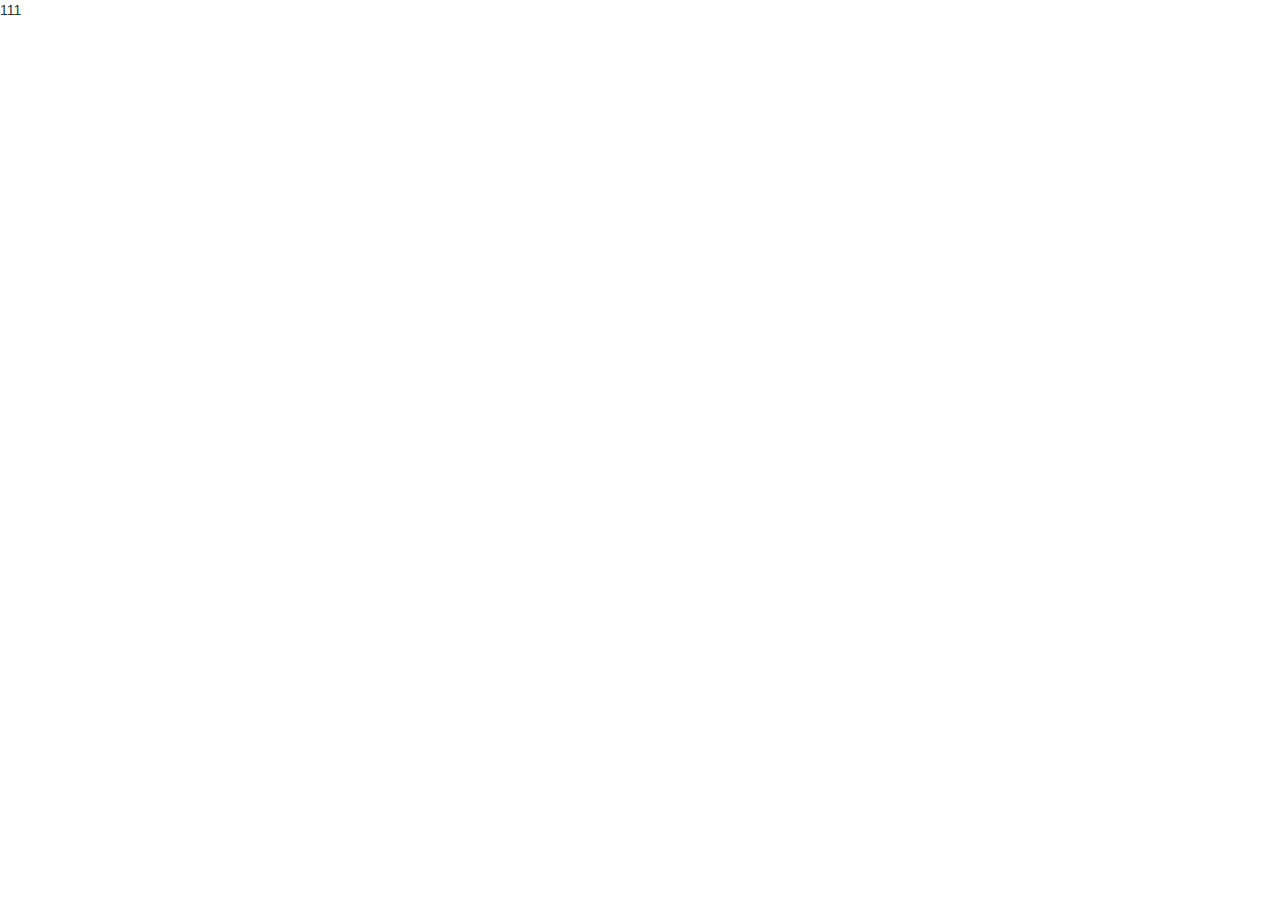
==== 后台运营页/index.html @ 25d99095 "第一次提交官方商城页面" ====
<!DOCTYPE html>
<html>
<head>
      <meta charset="utf-8">
      <meta http-equiv="X-UA-Compatible" content="IE=edge">
      <meta name="viewport" content="width=device-width, user-scalable=no, initial-scale=1.0" />
      <link rel="shortcut icon" href="">
      <link rel="stylesheet" type="text/css" href="css/common.css">
       <link rel="stylesheet" type="text/css" href="libs/bootstrap/css/bootstrap.css">
      <link rel="stylesheet" type="text/css" href="css/index.css">
      <title>后台运营页面</title>
</head>
<body>
111









<script src="libs/bootstrap/js/bootstrap.js" type="text/javascript">
</script>
<script src="js/index.js" type="text/javascript">
</script>
</body>
</html>
---- 后台运营页/css/common.css ----
/*存在一些通用的样式*/
/*css的初始化 B*/
html, body, ul, li, p, h1, h2, h3, form, img{
	margin: 0;
	padding: 0;
}
img{
	border: none;
}

ul{
	list-style:none;
}

a{
	text-decoration: none;
}
a:hover{
	text-decoration: none;
}
input{
	padding-top: 0px;
	padding-bottom: 0px;
}
body{
	background: #fff;
	font: normal normal 12px "宋体";
}
h1, h2, h3{
	font-weight: normal;
	font-size: 12px;
}
input{
	outline: none;/*去掉获得焦点时的外边框*/
}
/*css的初始化 E*/
/*css的通用样式 B*/
.fl{
	float: left;
}
.fr{
	float: right;
}
.clearfix:after{
	content: "";
	height: 0px;
	line-height: 0px;
	display: block;
	visibility: hidden;
	clear: both;
}
/*css的通用样式 E*/
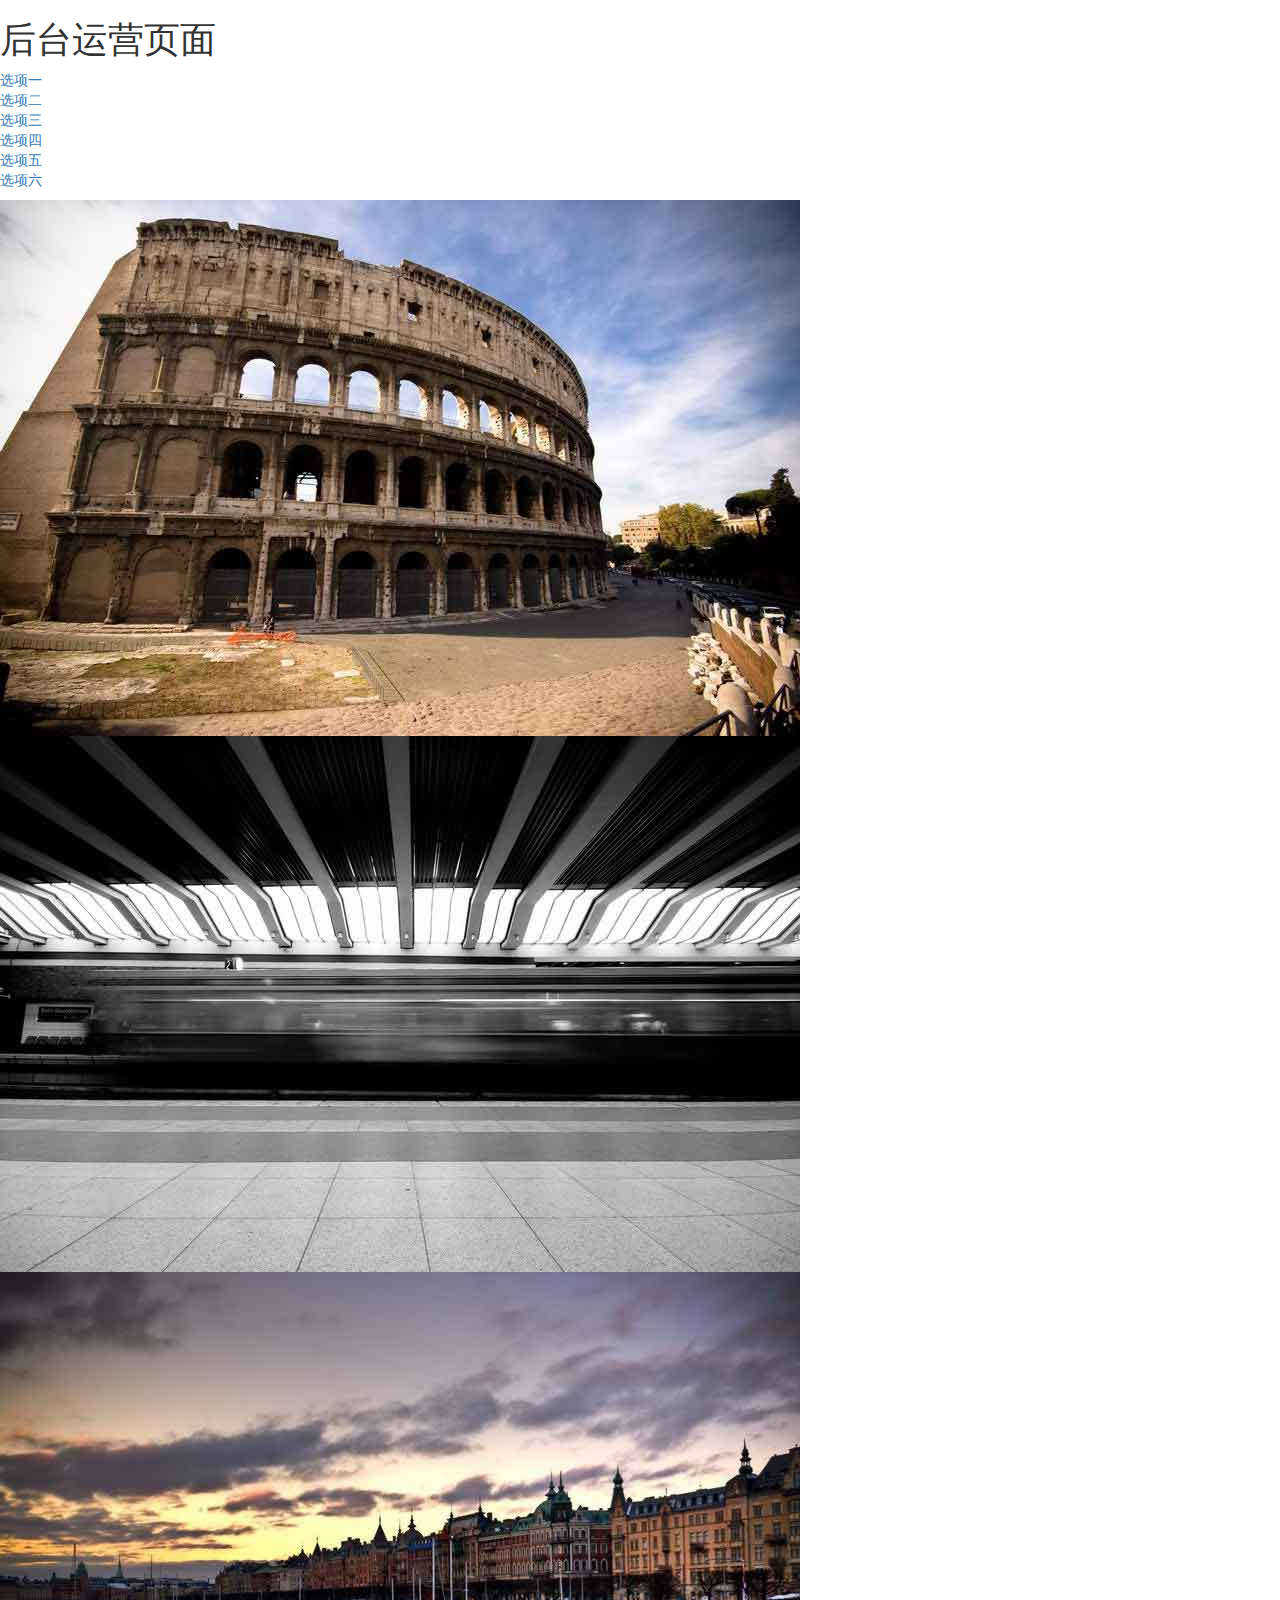
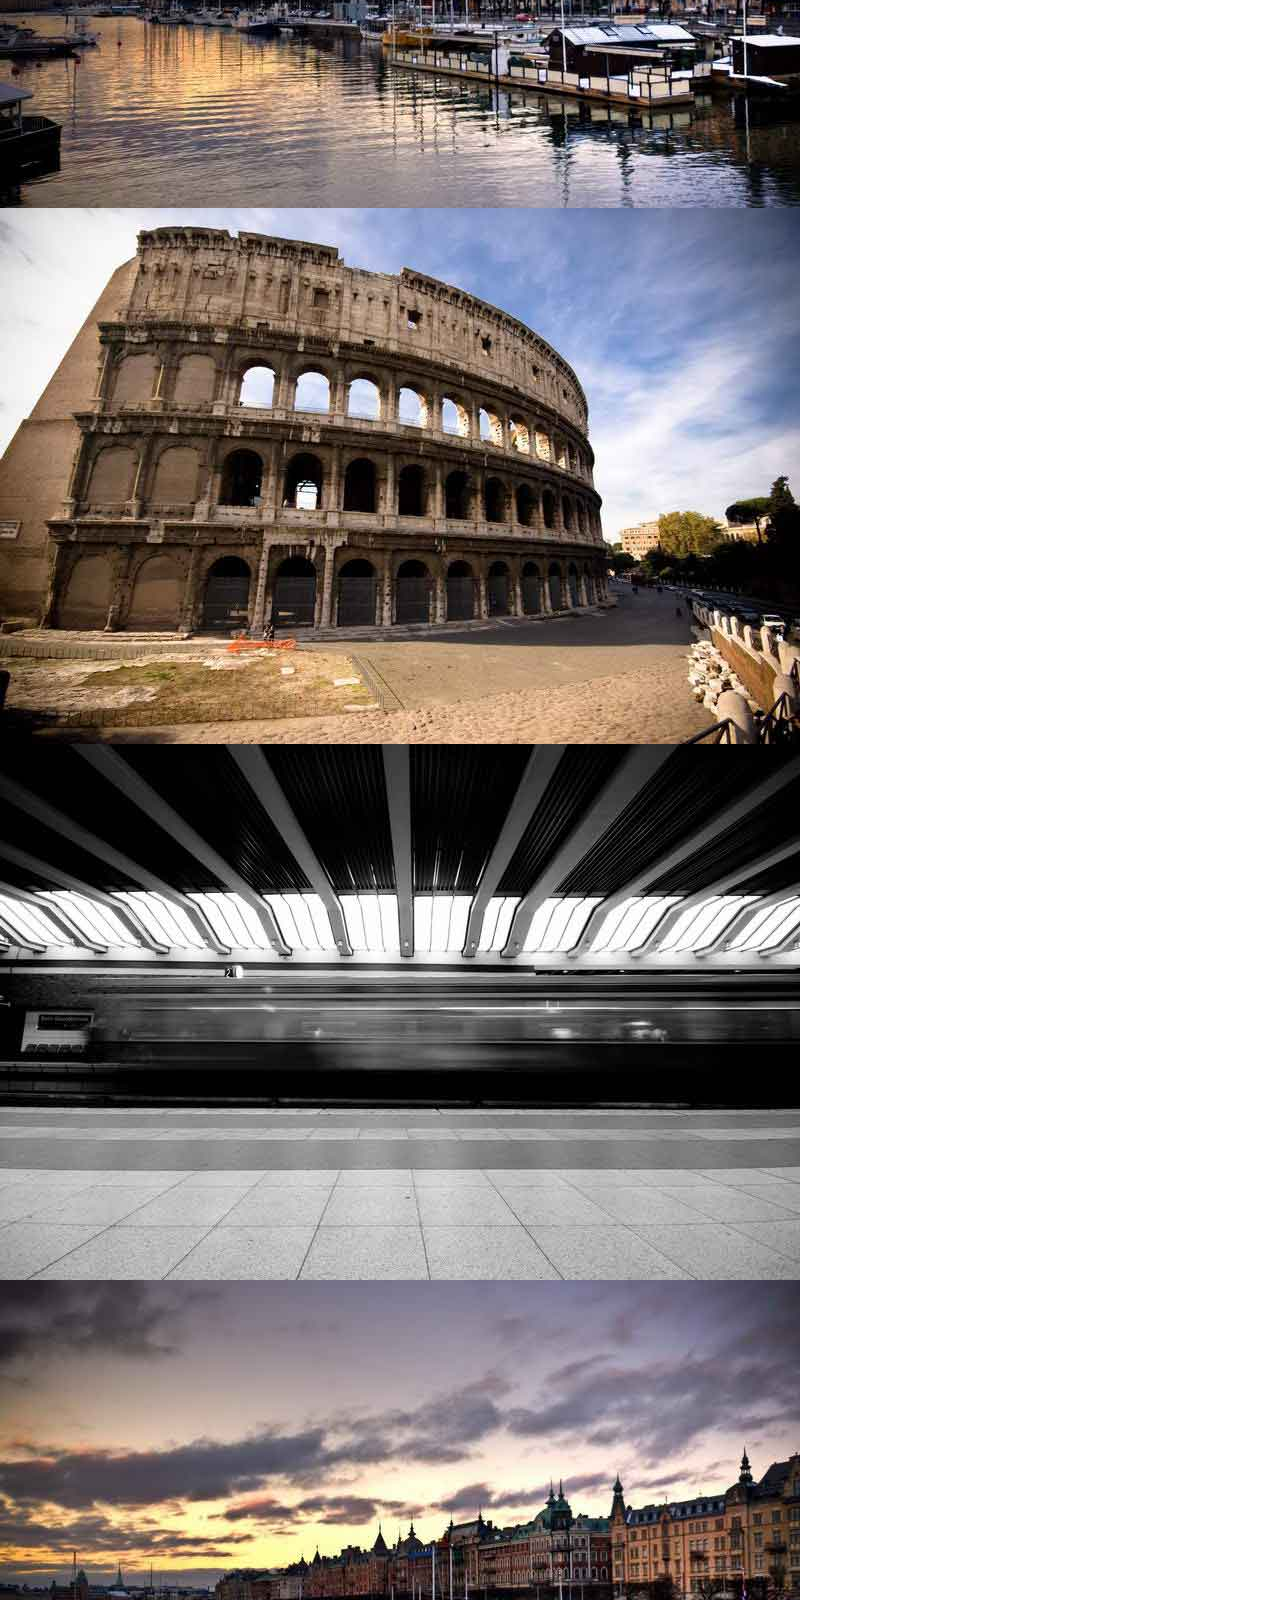
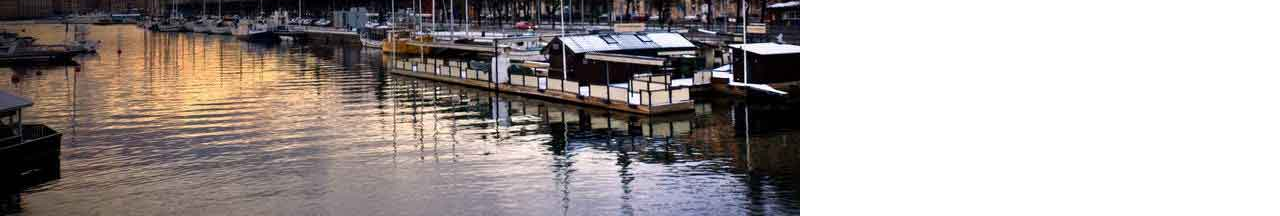
==== commit 61b55607: "修改后台运营页" ====
--- a/后台运营页/index.html
+++ b/后台运营页/index.html
@@ -11,15 +11,71 @@
       <title>后台运营页面</title>
 </head>
 <body>
-111
+<header  class="top">
+<h1>后台运营页面</h1>
+</header>
+
+<div class="tabs-vertical">
+                  <ul>
+                        <li>
+                              <a class="tab-active" data-index="0" href="#">选项一</a>
+                        </li>
+                        <li>
+                              <a data-index="1" href="#">选项二</a>
+                        </li>
+                        <li>
+                              <a data-index="2" href="#">选项三</a>
+                        </li>
+                        <li>
+                              <a data-index="3" href="#">选项四</a>
+                        </li>
+                        <li>
+                              <a data-index="4" href="#">选项五</a>
+                        </li>
+                        <li>
+                              <a data-index="5" href="#">选项六</a>
+                        </li>
+                  </ul>
+
+                  <div class="tabs-content-placeholder">
+
+                        <div class="tab-content-active">
+
+                              <img src="images/colosseum.jpg" alt="Industrial Mech">
+                        </div>
+
+                        <div>
+
+                              <img src="images/bahnhoff.jpg" alt="Colosseum">
+                        </div>
+
+                        <div>
+
+                              <img src="images/tonemapped.jpg" alt="Sahale Wa">
+                        </div>
+                          <div class="tab-content-active">
+
+                              <img src="images/colosseum.jpg" alt="Industrial Mech">
+                        </div>
+
+                        <div>
+
+                              <img src="images/bahnhoff.jpg" alt="Colosseum">
+                        </div>
+
+                        <div>
+
+                              <img src="images/tonemapped.jpg" alt="Sahale Wa">
+                        </div>
+
+                  </div>
+
+            </div>
 
 
 
 
-
-
-
-
+<script src="libs/jquery/jquery.js" type="text/javascript" ></script>
 
 <script src="libs/bootstrap/js/bootstrap.js" type="text/javascript">
 </script>
